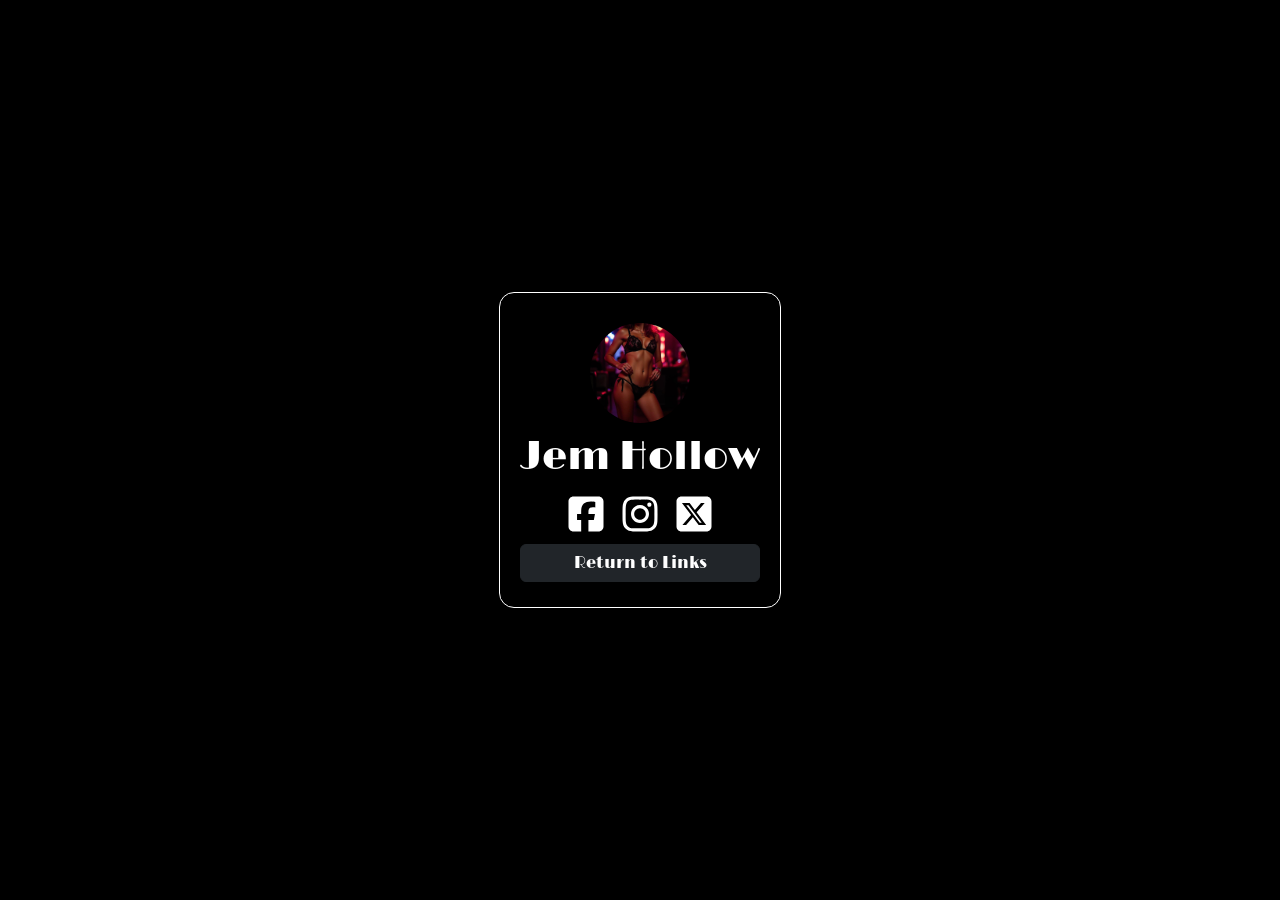
==== payments.html @ c82f0038 "CSS update and New Link I adjusted the CSS on the buttons so that they are even regardless of word l" ====
<!DOCTYPE html>
<html lang="en">

<head>
    <meta charset="UTF-8">
    <meta name="viewport" content="width=device-width, initial-scale=1.0">
    <link href="https://cdn.jsdelivr.net/npm/bootstrap@5.3.8/dist/css/bootstrap.min.css" rel="stylesheet"
        integrity="sha384-sRIl4kxILFvY47J16cr9ZwB07vP4J8+LH7qKQnuqkuIAvNWLzeN8tE5YBujZqJLB" crossorigin="anonymous">
    <link rel="preconnect" href="https://fonts.googleapis.com">
    <link rel="preconnect" href="https://fonts.gstatic.com" crossorigin>
    <link href="https://fonts.googleapis.com/css2?family=Limelight&display=swap" rel="stylesheet">
    <script
        src="https://www.paypal.com/sdk/js?client-id=BAAnpkJ71fmX2I3sDeNnVROLbVhQCEBa4jQPI_Pc1AF13I97U7hWkhm5b_XcDBYQ_Vw6kSNNvT8gee69vY&components=hosted-buttons&enable-funding=venmo&currency=USD">
        </script>

    <style>
        .profile-pic {
            border-radius: 100px;
            max-height: 100px;
            max-width: 100px;
            margin: 10px;
        }

        body {
            display: flex;
            justify-content: center;
            align-items: center;
            min-height: 100vh;
            margin: 0;
            background-color: #000;
        }

        .box {
            text-align: center;
            padding: 20px;
            border: 1px #fff solid;
            border-radius: 15px;
            display: inline-block;
        }

        .margin {
            margin: 5px 0px;
            width: 100%;
        }

        h1,
        body {
            color: #fff;
            font-family: "Limelight", sans-serif;
        }

        .icon {
            max-width: 50px;
        }
    </style>

    <title>Jem Hollow</title>
</head>

<body>
    <div class="box">
        <img src="images/profile.jpg" class="profile-pic">
        <h1>Jem Hollow</h1>
        <div style="width: 100%">
            <a href="https://www.facebook.com/profile.php?id=61578801207784" target="blank"><svg
                    xmlns="http://www.w3.org/2000/svg" viewBox="0 0 640 640"
                    class="icon"><!--!Font Awesome Free v7.2.0 by @fontawesome - https://fontawesome.com License - https://fontawesome.com/license/free Copyright 2026 Fonticons, Inc.-->
                    <path fill="#ffffff"
                        d="M160 96C124.7 96 96 124.7 96 160L96 480C96 515.3 124.7 544 160 544L258.2 544L258.2 398.2L205.4 398.2L205.4 320L258.2 320L258.2 286.3C258.2 199.2 297.6 158.8 383.2 158.8C399.4 158.8 427.4 162 438.9 165.2L438.9 236C432.9 235.4 422.4 235 409.3 235C367.3 235 351.1 250.9 351.1 292.2L351.1 320L434.7 320L420.3 398.2L351 398.2L351 544L480 544C515.3 544 544 515.3 544 480L544 160C544 124.7 515.3 96 480 96L160 96z" />
                </svg></a>
            <a href="https://www.instagram.com/jemhollow" target="blank"><svg xmlns="http://www.w3.org/2000/svg"
                    viewBox="0 0 640 640"
                    class="icon"><!--!Font Awesome Free v7.2.0 by @fontawesome - https://fontawesome.com License - https://fontawesome.com/license/free Copyright 2026 Fonticons, Inc.-->
                    <path fill="#ffffff"
                        d="M320.3 205C256.8 204.8 205.2 256.2 205 319.7C204.8 383.2 256.2 434.8 319.7 435C383.2 435.2 434.8 383.8 435 320.3C435.2 256.8 383.8 205.2 320.3 205zM319.7 245.4C360.9 245.2 394.4 278.5 394.6 319.7C394.8 360.9 361.5 394.4 320.3 394.6C279.1 394.8 245.6 361.5 245.4 320.3C245.2 279.1 278.5 245.6 319.7 245.4zM413.1 200.3C413.1 185.5 425.1 173.5 439.9 173.5C454.7 173.5 466.7 185.5 466.7 200.3C466.7 215.1 454.7 227.1 439.9 227.1C425.1 227.1 413.1 215.1 413.1 200.3zM542.8 227.5C541.1 191.6 532.9 159.8 506.6 133.6C480.4 107.4 448.6 99.2 412.7 97.4C375.7 95.3 264.8 95.3 227.8 97.4C192 99.1 160.2 107.3 133.9 133.5C107.6 159.7 99.5 191.5 97.7 227.4C95.6 264.4 95.6 375.3 97.7 412.3C99.4 448.2 107.6 480 133.9 506.2C160.2 532.4 191.9 540.6 227.8 542.4C264.8 544.5 375.7 544.5 412.7 542.4C448.6 540.7 480.4 532.5 506.6 506.2C532.8 480 541 448.2 542.8 412.3C544.9 375.3 544.9 264.5 542.8 227.5zM495 452C487.2 471.6 472.1 486.7 452.4 494.6C422.9 506.3 352.9 503.6 320.3 503.6C287.7 503.6 217.6 506.2 188.2 494.6C168.6 486.8 153.5 471.7 145.6 452C133.9 422.5 136.6 352.5 136.6 319.9C136.6 287.3 134 217.2 145.6 187.8C153.4 168.2 168.5 153.1 188.2 145.2C217.7 133.5 287.7 136.2 320.3 136.2C352.9 136.2 423 133.6 452.4 145.2C472 153 487.1 168.1 495 187.8C506.7 217.3 504 287.3 504 319.9C504 352.5 506.7 422.6 495 452z" />
                </svg></a>
            <a href="https://x.com/JemHollow" target="blank"><svg xmlns="http://www.w3.org/2000/svg"
                    viewBox="0 0 640 640"
                    class="icon"><!--!Font Awesome Free v7.2.0 by @fontawesome - https://fontawesome.com License - https://fontawesome.com/license/free Copyright 2026 Fonticons, Inc.-->
                    <path fill="#ffffff"
                        d="M160 96C124.7 96 96 124.7 96 160L96 480C96 515.3 124.7 544 160 544L480 544C515.3 544 544 515.3 544 480L544 160C544 124.7 515.3 96 480 96L160 96zM457.1 180L353.3 298.6L475.4 460L379.8 460L305 362.1L219.3 460L171.8 460L282.8 333.1L165.7 180L263.7 180L331.4 269.5L409.6 180L457.1 180zM419.3 431.6L249.4 206.9L221.1 206.9L392.9 431.6L419.3 431.6z" />
                </svg></a>
        </div>
        <div style="width: 100%">
        <a href="index.html"><button type="button" class="btn btn-dark margin">Return to
                Links</button><br /></a></div>
        <div style="width: 100%">
            <div id="paypal-container-HEBRVH739C7E4"></div>
            <script>
                paypal.HostedButtons({
                    hostedButtonId: "HEBRVH739C7E4",
                }).render("#paypal-container-HEBRVH739C7E4")
            </script>
        </div>
    </div>
</body>

</html>
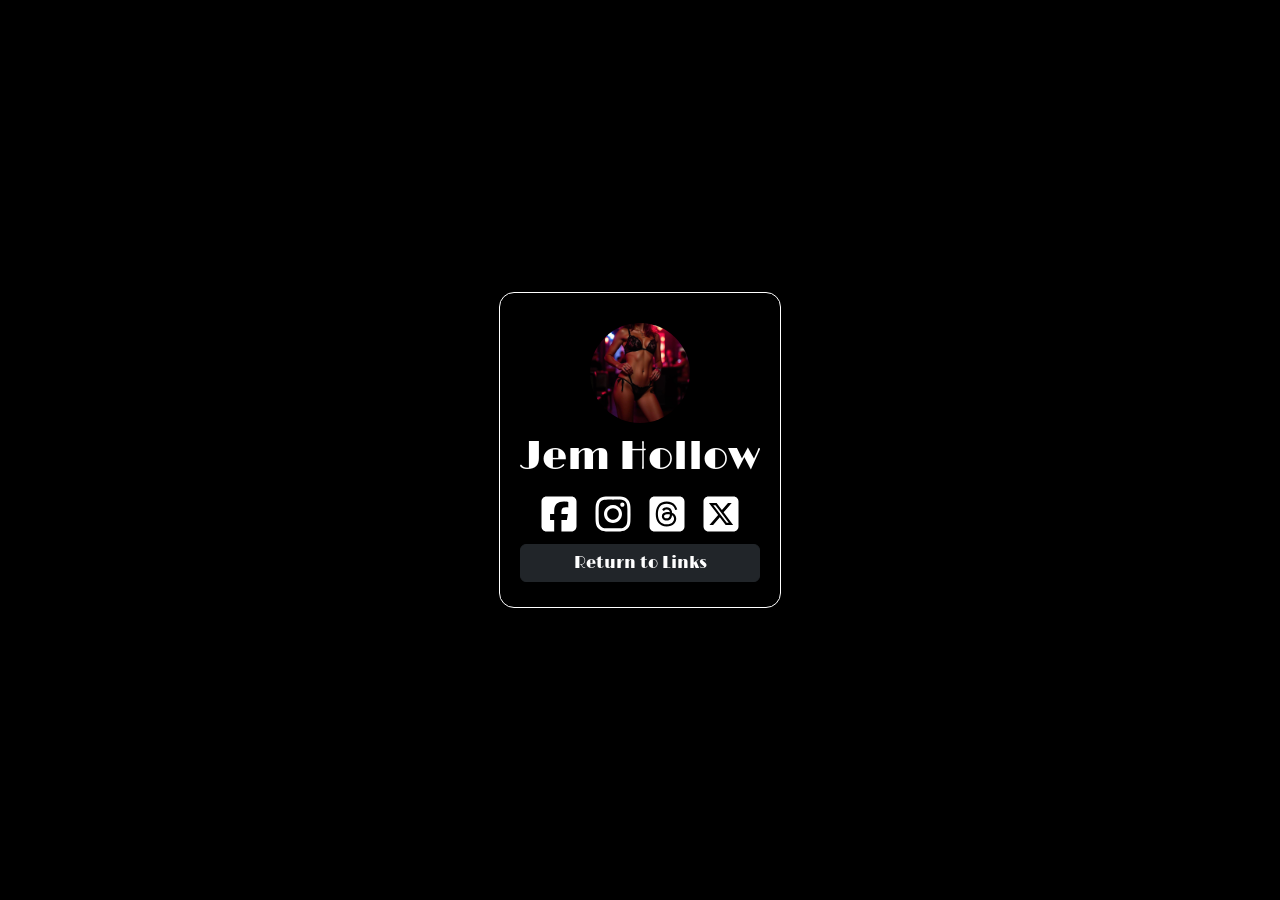
==== commit f5b8b0bc: "Added Threads Added the icon and link for threads." ====
--- a/payments.html
+++ b/payments.html
@@ -74,6 +74,12 @@
                     <path fill="#ffffff"
                         d="M320.3 205C256.8 204.8 205.2 256.2 205 319.7C204.8 383.2 256.2 434.8 319.7 435C383.2 435.2 434.8 383.8 435 320.3C435.2 256.8 383.8 205.2 320.3 205zM319.7 245.4C360.9 245.2 394.4 278.5 394.6 319.7C394.8 360.9 361.5 394.4 320.3 394.6C279.1 394.8 245.6 361.5 245.4 320.3C245.2 279.1 278.5 245.6 319.7 245.4zM413.1 200.3C413.1 185.5 425.1 173.5 439.9 173.5C454.7 173.5 466.7 185.5 466.7 200.3C466.7 215.1 454.7 227.1 439.9 227.1C425.1 227.1 413.1 215.1 413.1 200.3zM542.8 227.5C541.1 191.6 532.9 159.8 506.6 133.6C480.4 107.4 448.6 99.2 412.7 97.4C375.7 95.3 264.8 95.3 227.8 97.4C192 99.1 160.2 107.3 133.9 133.5C107.6 159.7 99.5 191.5 97.7 227.4C95.6 264.4 95.6 375.3 97.7 412.3C99.4 448.2 107.6 480 133.9 506.2C160.2 532.4 191.9 540.6 227.8 542.4C264.8 544.5 375.7 544.5 412.7 542.4C448.6 540.7 480.4 532.5 506.6 506.2C532.8 480 541 448.2 542.8 412.3C544.9 375.3 544.9 264.5 542.8 227.5zM495 452C487.2 471.6 472.1 486.7 452.4 494.6C422.9 506.3 352.9 503.6 320.3 503.6C287.7 503.6 217.6 506.2 188.2 494.6C168.6 486.8 153.5 471.7 145.6 452C133.9 422.5 136.6 352.5 136.6 319.9C136.6 287.3 134 217.2 145.6 187.8C153.4 168.2 168.5 153.1 188.2 145.2C217.7 133.5 287.7 136.2 320.3 136.2C352.9 136.2 423 133.6 452.4 145.2C472 153 487.1 168.1 495 187.8C506.7 217.3 504 287.3 504 319.9C504 352.5 506.7 422.6 495 452z" />
                 </svg></a>
+            <a href="https://www.threads.com/@jemhollow" target="blank"><svg xmlns="http://www.w3.org/2000/svg"
+                    viewBox="0 0 640 640"
+                    class="icon"><!--!Font Awesome Free v7.2.0 by @fontawesome - https://fontawesome.com License - https://fontawesome.com/license/free Copyright 2026 Fonticons, Inc.-->
+                    <path fill="#ffffff"
+                        d="M160 96C124.7 96 96 124.7 96 160L96 480C96 515.3 124.7 544 160 544L480 544C515.3 544 544 515.3 544 480L544 160C544 124.7 515.3 96 480 96L160 96zM390.2 308.3C409.7 317.6 423.9 331.8 431.4 349.2C441.8 373.5 442.8 413.1 411.2 444.6C387 468.7 357.7 479.6 316.1 479.9L315.9 479.9C269.1 479.6 233.1 463.8 209 433.1C187.5 405.8 176.4 367.7 176 320L176 319.8C176.4 272.1 187.5 234.1 209 206.7C233.2 176 269.2 160.2 315.9 159.9L316.1 159.9C363 160.2 399.4 175.9 424.3 206.5C436.6 221.6 445.6 239.8 451.3 260.9L424.4 268.1C419.7 250.9 412.5 236.2 403 224.5C383.6 200.6 354.3 188.4 316 188.1C278 188.4 249.2 200.6 230.5 224.3C213 246.6 203.9 278.7 203.6 319.8C203.9 360.9 213 393.1 230.5 415.3C249.2 439.1 277.9 451.3 316 451.5C350.3 451.2 372.9 443.1 391.8 424.2C413.3 402.7 412.9 376.3 406 360.2C402 350.8 394.6 342.9 384.7 336.9C382.3 354.9 376.8 369.1 368.2 380.1C356.8 394.6 340.5 402.5 319.8 403.6C304.1 404.5 289 400.7 277.2 392.9C263.3 383.7 255.2 369.7 254.3 353.4C252.6 321.2 278.1 298.1 317.8 295.8C331.9 295 345.1 295.6 357.3 297.7C355.7 287.8 352.4 280 347.5 274.3C340.8 266.5 330.4 262.5 316.7 262.4L316.3 262.4C305.3 262.4 290.3 265.5 280.7 280L257.7 264.2C270.5 244.8 291.3 234.1 316.2 234.1L316.8 234.1C358.6 234.4 383.4 260.4 385.9 305.9C387.3 306.5 388.7 307.1 390.1 307.8L390.2 308.3zM318.4 375.8C335.4 374.9 354.8 368.2 358.1 327C349.3 325.1 339.5 324.1 329.1 324.1C325.9 324.1 322.7 324.2 319.5 324.4C290.9 326 281.4 339.9 282.1 352.3C283 369 301.1 376.8 318.5 375.9L318.4 375.8z" />
+                </svg></a>
             <a href="https://x.com/JemHollow" target="blank"><svg xmlns="http://www.w3.org/2000/svg"
                     viewBox="0 0 640 640"
                     class="icon"><!--!Font Awesome Free v7.2.0 by @fontawesome - https://fontawesome.com License - https://fontawesome.com/license/free Copyright 2026 Fonticons, Inc.-->
@@ -82,8 +88,9 @@
                 </svg></a>
         </div>
         <div style="width: 100%">
-        <a href="index.html"><button type="button" class="btn btn-dark margin">Return to
-                Links</button><br /></a></div>
+            <a href="index.html"><button type="button" class="btn btn-dark margin">Return to
+                    Links</button><br /></a>
+        </div>
         <div style="width: 100%">
             <div id="paypal-container-HEBRVH739C7E4"></div>
             <script>
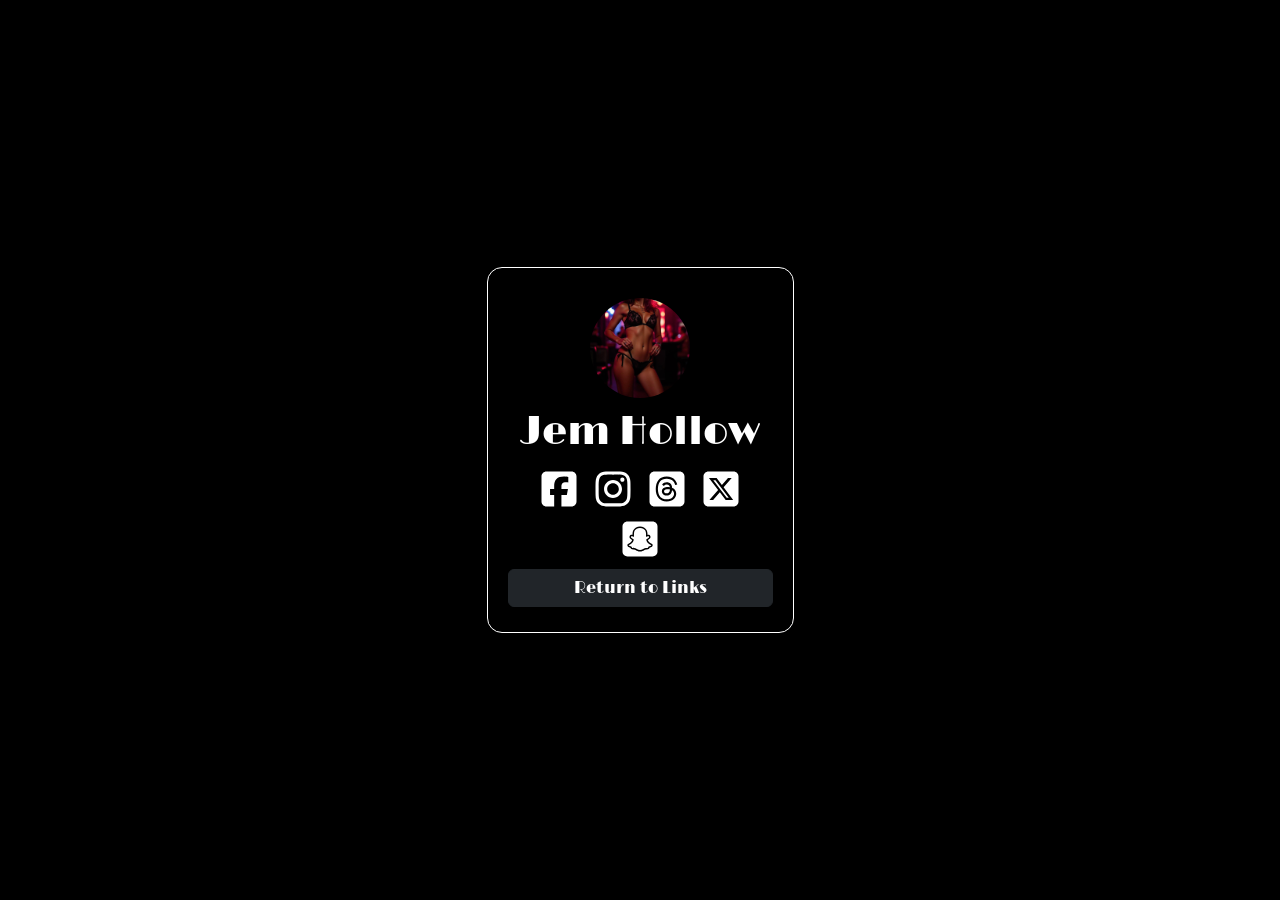
==== commit 399938aa: "Snapchat Added snapchat icon and link to the socials bar on both pages. Adjusted the CSS so that the" ====
--- a/payments.html
+++ b/payments.html
@@ -12,48 +12,7 @@
     <script
         src="https://www.paypal.com/sdk/js?client-id=BAAnpkJ71fmX2I3sDeNnVROLbVhQCEBa4jQPI_Pc1AF13I97U7hWkhm5b_XcDBYQ_Vw6kSNNvT8gee69vY&components=hosted-buttons&enable-funding=venmo&currency=USD">
         </script>
-
-    <style>
-        .profile-pic {
-            border-radius: 100px;
-            max-height: 100px;
-            max-width: 100px;
-            margin: 10px;
-        }
-
-        body {
-            display: flex;
-            justify-content: center;
-            align-items: center;
-            min-height: 100vh;
-            margin: 0;
-            background-color: #000;
-        }
-
-        .box {
-            text-align: center;
-            padding: 20px;
-            border: 1px #fff solid;
-            border-radius: 15px;
-            display: inline-block;
-        }
-
-        .margin {
-            margin: 5px 0px;
-            width: 100%;
-        }
-
-        h1,
-        body {
-            color: #fff;
-            font-family: "Limelight", sans-serif;
-        }
-
-        .icon {
-            max-width: 50px;
-        }
-    </style>
-
+    <link rel="stylesheet" href="styles.css">
     <title>Jem Hollow</title>
 </head>
 
@@ -86,6 +45,12 @@
                     <path fill="#ffffff"
                         d="M160 96C124.7 96 96 124.7 96 160L96 480C96 515.3 124.7 544 160 544L480 544C515.3 544 544 515.3 544 480L544 160C544 124.7 515.3 96 480 96L160 96zM457.1 180L353.3 298.6L475.4 460L379.8 460L305 362.1L219.3 460L171.8 460L282.8 333.1L165.7 180L263.7 180L331.4 269.5L409.6 180L457.1 180zM419.3 431.6L249.4 206.9L221.1 206.9L392.9 431.6L419.3 431.6z" />
                 </svg></a>
+            <a href="https://snapchat.com/t/sGFVK9x5" target="blank"><svg xmlns="http://www.w3.org/2000/svg"
+                    viewBox="0 0 640 640"
+                    class="icon"><!--!Font Awesome Free v7.2.0 by @fontawesome - https://fontawesome.com License - https://fontawesome.com/license/free Copyright 2026 Fonticons, Inc.-->
+                    <path fill="rgb(255, 255, 255)"
+                        d="M480 96L160 96C143 96 126.7 102.7 114.7 114.7C102.7 126.7 96 143 96 160L96 480C96 497 102.7 513.3 114.7 525.3C126.7 537.3 143 544 160 544L480 544C497 544 513.3 537.3 525.3 525.3C537.3 513.3 544 497 544 480L544 160C544 143 537.3 126.7 525.3 114.7C513.3 102.7 497 96 480 96zM476.1 415.3L476 415.4C473.5 418.2 470.6 420.5 467.3 422.2C460.8 425.8 453.9 428.5 446.7 430.4C445.3 430.8 444 431.4 442.8 432.2C440.6 434.1 440.7 436.8 438.4 440.8C436.7 443.8 434.4 446.3 431.6 448.3C424.9 452.9 417.4 453.2 409.4 453.5C402.2 453.8 394 454.1 384.7 457.2C380.9 458.4 376.9 460.9 372.3 463.7C361 470.6 345.6 480.1 320 480.1C294.4 480.1 279.1 470.7 267.9 463.8C263.2 460.9 259.2 458.4 255.4 457.2C246.1 454.1 237.9 453.8 230.7 453.5C222.7 453.2 215.2 452.9 208.5 448.3C206.1 446.7 204.1 444.6 202.5 442.2C199.3 437.6 199.6 434.4 197.2 432.3C195.9 431.5 194.6 430.8 193.1 430.5C186 428.6 179.2 425.9 172.8 422.4C169.7 420.8 166.9 418.6 164.5 416.1C157.9 409.3 156.2 401.3 158.8 394.3C162.2 385 170.4 382.2 178.2 378C193 370 204.5 359.9 212.6 348.1C214.9 344.8 216.9 341.2 218.6 337.5C219.4 335.3 219.4 334.2 218.8 333.1C218.2 332.2 217.5 331.5 216.6 330.9C214.1 329.2 211.5 327.5 209.7 326.4C206.4 324.3 203.8 322.6 202.2 321.4C195.9 317 191.6 312.4 188.8 307.2C186.9 303.6 185.8 299.6 185.5 295.6C185.2 291.6 185.9 287.5 187.4 283.7C191.5 272.8 201.9 266 214.4 266C217 266 219.7 266.3 222.2 266.8C222.9 267 223.6 267.1 224.2 267.3C224.1 259.9 224.3 251.9 224.9 244.2C227.3 216.9 236.8 202.6 246.8 191.2C253.2 184 260.7 178 269.1 173.3C284.2 164.7 301.3 160.3 320 160.3C338.7 160.3 355.8 164.7 370.9 173.3C379.2 178 386.8 184.1 393.1 191.2C403.1 202.6 412.6 216.9 415 244.2C415.6 251.9 415.9 259.6 415.7 267.3C416.4 267.1 417.1 267 417.8 266.8C420.4 266.2 423 266 425.6 266C438.1 266 448.4 272.8 452.6 283.7C454.1 287.5 454.7 291.6 454.5 295.6C454.3 299.6 453.1 303.6 451.2 307.2C448.5 312.4 444.1 317.1 437.8 321.4C436.1 322.6 433.5 324.3 430.3 326.4C428.5 327.6 425.8 329.3 423.1 331.1C422.3 331.6 421.7 332.3 421.2 333.1C420.7 334.1 420.7 335.3 421.4 337.3C423.1 341.1 425.1 344.7 427.5 348.1C435.8 360.2 447.7 370.4 463 378.5C464.5 379.3 466 380 467.4 380.8C468.1 381.1 469 381.6 469.9 382.1C474.8 384.8 479.1 388.1 481.4 394.3C483.9 401.2 482.4 409 476.2 415.6zM459.4 396.8C409.1 372.5 401.1 334.9 400.7 332.1C400.3 328.7 399.8 326.1 403.5 322.6C407.1 319.3 423 309.4 427.5 306.3C434.8 301.2 438 296.1 435.7 289.8C434 285.5 430 283.8 425.7 283.8C424.4 283.8 423 284 421.7 284.2C413.7 285.9 405.9 290 401.3 291.1C400.8 291.2 400.2 291.3 399.6 291.3C397.2 291.3 396.3 290.2 396.5 287.3C397.1 278.5 398.3 261.4 396.9 245.4C395 223.4 387.9 212.5 379.5 202.8C375.4 198.2 356.4 178.1 320 178.1C283.6 178.1 264.6 198.2 260.5 202.9C252.1 212.6 245 223.5 243.1 245.5C241.7 261.5 243 278.6 243.5 287.4C243.7 290.2 242.8 291.4 240.4 291.4C239.8 291.4 239.3 291.3 238.7 291.2C234.2 290.1 226.4 286.1 218.4 284.3C217.1 284 215.8 283.9 214.4 283.9C210.1 283.9 206.1 285.5 204.4 289.9C202 296.2 205.2 301.3 212.6 306.4C217 309.5 233 319.4 236.6 322.7C240.3 326.1 239.8 328.8 239.4 332.2C239 335 231 372.6 180.7 396.9C177.8 398.3 172.7 401.3 181.6 406.2C195.5 413.8 204.7 413 211.9 417.6C218 421.5 214.4 430 218.8 433C224.3 436.8 240.4 432.7 261.1 439.6C278.5 445.3 289.2 461.6 320.1 461.6C351 461.6 361.9 445.3 379 439.6C399.8 432.7 415.9 436.8 421.3 433C425.7 429.9 422.1 421.5 428.2 417.6C435.4 413 444.6 413.8 458.5 406.1C467.3 401.2 462.3 398.2 459.4 396.7z" />
+                </svg></a>
         </div>
         <div style="width: 100%">
             <a href="index.html"><button type="button" class="btn btn-dark margin">Return to
--- a/styles.css
+++ b/styles.css
@@ -0,0 +1,46 @@
+.profile-pic {
+    border-radius: 100px;
+    max-height: 100px;
+    max-width: 100px;
+    margin: 10px;
+}
+
+body {
+    display: flex;
+    justify-content: center;
+    align-items: center;
+    min-height: 100vh;
+    margin: 0;
+    background-color: #000;
+}
+
+.box {
+    text-align: center;
+    padding: 20px;
+    border: 1px #fff solid;
+    border-radius: 15px;
+    display: inline-block;
+    min-width: 307px;
+}
+
+.margin {
+    margin: 5px 0px;
+    width: 100%;
+}
+
+h1,
+body {
+    color: #fff;
+    font-family: "Limelight", sans-serif;
+}
+
+.icon {
+    max-width: 50px;
+}
+
+@media only screen and (max-width: 480px) {
+    .box {
+    width: 90vw;
+} 
+
+}
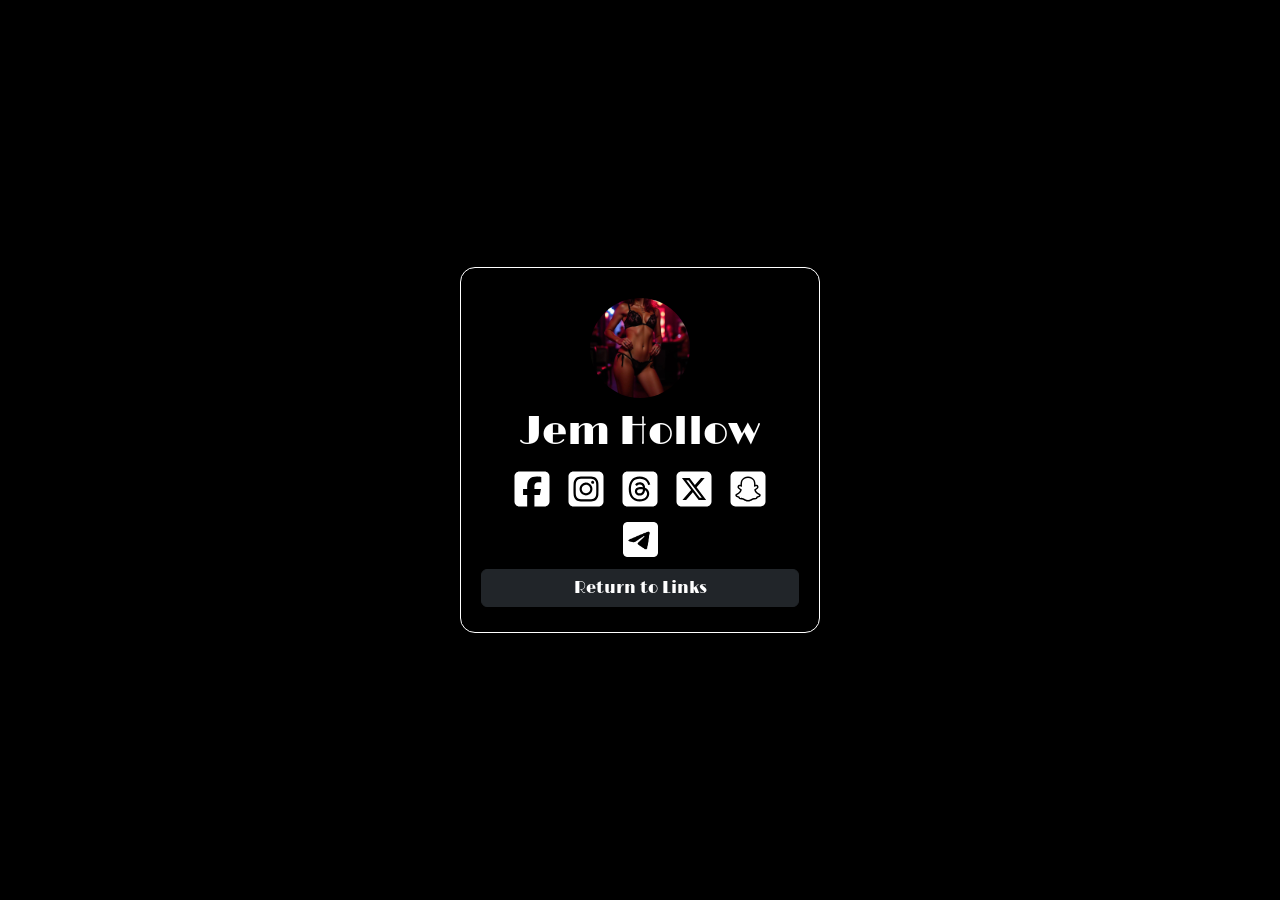
==== commit fef0e54d: "Added Telegram and Updated Instagram I added a telegram icon and link and also updated the CSS to ac" ====
--- a/payments.html
+++ b/payments.html
@@ -30,8 +30,8 @@
             <a href="https://www.instagram.com/jemhollow" target="blank"><svg xmlns="http://www.w3.org/2000/svg"
                     viewBox="0 0 640 640"
                     class="icon"><!--!Font Awesome Free v7.2.0 by @fontawesome - https://fontawesome.com License - https://fontawesome.com/license/free Copyright 2026 Fonticons, Inc.-->
-                    <path fill="#ffffff"
-                        d="M320.3 205C256.8 204.8 205.2 256.2 205 319.7C204.8 383.2 256.2 434.8 319.7 435C383.2 435.2 434.8 383.8 435 320.3C435.2 256.8 383.8 205.2 320.3 205zM319.7 245.4C360.9 245.2 394.4 278.5 394.6 319.7C394.8 360.9 361.5 394.4 320.3 394.6C279.1 394.8 245.6 361.5 245.4 320.3C245.2 279.1 278.5 245.6 319.7 245.4zM413.1 200.3C413.1 185.5 425.1 173.5 439.9 173.5C454.7 173.5 466.7 185.5 466.7 200.3C466.7 215.1 454.7 227.1 439.9 227.1C425.1 227.1 413.1 215.1 413.1 200.3zM542.8 227.5C541.1 191.6 532.9 159.8 506.6 133.6C480.4 107.4 448.6 99.2 412.7 97.4C375.7 95.3 264.8 95.3 227.8 97.4C192 99.1 160.2 107.3 133.9 133.5C107.6 159.7 99.5 191.5 97.7 227.4C95.6 264.4 95.6 375.3 97.7 412.3C99.4 448.2 107.6 480 133.9 506.2C160.2 532.4 191.9 540.6 227.8 542.4C264.8 544.5 375.7 544.5 412.7 542.4C448.6 540.7 480.4 532.5 506.6 506.2C532.8 480 541 448.2 542.8 412.3C544.9 375.3 544.9 264.5 542.8 227.5zM495 452C487.2 471.6 472.1 486.7 452.4 494.6C422.9 506.3 352.9 503.6 320.3 503.6C287.7 503.6 217.6 506.2 188.2 494.6C168.6 486.8 153.5 471.7 145.6 452C133.9 422.5 136.6 352.5 136.6 319.9C136.6 287.3 134 217.2 145.6 187.8C153.4 168.2 168.5 153.1 188.2 145.2C217.7 133.5 287.7 136.2 320.3 136.2C352.9 136.2 423 133.6 452.4 145.2C472 153 487.1 168.1 495 187.8C506.7 217.3 504 287.3 504 319.9C504 352.5 506.7 422.6 495 452z" />
+                    <path fill="rgb(255, 255, 255)"
+                        d="M290.4 275.7C274 286 264.5 304.5 265.5 323.8C266.6 343.2 278.2 360.4 295.6 368.9C313.1 377.3 333.8 375.5 349.6 364.3C366 354 375.5 335.5 374.5 316.2C373.4 296.8 361.8 279.6 344.4 271.1C326.9 262.7 306.2 264.5 290.4 275.7zM432.7 207.3C427.5 202.1 421.2 198 414.3 195.3C396.2 188.2 356.7 188.5 331.2 188.8C327.1 188.8 323.3 188.9 320 188.9C316.7 188.9 312.8 188.9 308.6 188.8C283.1 188.5 243.8 188.1 225.7 195.3C218.8 198 212.6 202.1 207.3 207.3C202 212.5 198 218.8 195.3 225.7C188.2 243.8 188.6 283.4 188.8 308.9C188.8 313 188.9 316.8 188.9 320C188.9 323.2 188.9 327 188.8 331.1C188.6 356.6 188.2 396.2 195.3 414.3C198 421.2 202.1 427.4 207.3 432.7C212.5 438 218.8 442 225.7 444.7C243.8 451.8 283.3 451.5 308.8 451.2C312.9 451.2 316.7 451.1 320 451.1C323.3 451.1 327.2 451.1 331.4 451.2C356.9 451.5 396.2 451.9 414.3 444.7C421.2 442 427.4 437.9 432.7 432.7C438 427.5 442 421.2 444.7 414.3C451.9 396.3 451.5 356.9 451.2 331.3C451.2 327.1 451.1 323.2 451.1 319.9C451.1 316.6 451.1 312.8 451.2 308.5C451.5 283 451.9 243.6 444.7 225.5C442 218.6 437.9 212.4 432.7 207.1L432.7 207.3zM365.6 251.8C383.7 263.9 396.2 282.7 400.5 304C404.8 325.3 400.3 347.5 388.2 365.6C382.2 374.6 374.5 382.2 365.6 388.2C356.7 394.2 346.6 398.3 336 400.4C314.7 404.6 292.5 400.2 274.4 388.1C256.3 376 243.8 357.2 239.5 335.9C235.2 314.6 239.7 292.4 251.7 274.3C263.7 256.2 282.6 243.7 303.9 239.4C325.2 235.1 347.4 239.6 365.5 251.6L365.6 251.6zM394.8 250.5C391.7 248.4 389.2 245.4 387.7 241.9C386.2 238.4 385.9 234.6 386.6 230.8C387.3 227 389.2 223.7 391.8 221C394.4 218.3 397.9 216.5 401.6 215.8C405.3 215.1 409.2 215.4 412.7 216.9C416.2 218.4 419.2 220.8 421.3 223.9C423.4 227 424.5 230.7 424.5 234.5C424.5 237 424 239.5 423.1 241.8C422.2 244.1 420.7 246.2 419 248C417.3 249.8 415.1 251.2 412.8 252.2C410.5 253.2 408 253.7 405.5 253.7C401.7 253.7 398 252.6 394.9 250.5L394.8 250.5zM544 160C544 124.7 515.3 96 480 96L160 96C124.7 96 96 124.7 96 160L96 480C96 515.3 124.7 544 160 544L480 544C515.3 544 544 515.3 544 480L544 160zM453 453C434.3 471.7 411.6 477.6 386 478.9C359.6 480.4 280.4 480.4 254 478.9C228.4 477.6 205.7 471.7 187 453C168.3 434.3 162.4 411.6 161.2 386C159.7 359.6 159.7 280.4 161.2 254C162.5 228.4 168.3 205.7 187 187C205.7 168.3 228.5 162.4 254 161.2C280.4 159.7 359.6 159.7 386 161.2C411.6 162.5 434.3 168.3 453 187C471.7 205.7 477.6 228.4 478.8 254C480.3 280.3 480.3 359.4 478.8 385.9C477.5 411.5 471.7 434.2 453 452.9L453 453z" />
                 </svg></a>
             <a href="https://www.threads.com/@jemhollow" target="blank"><svg xmlns="http://www.w3.org/2000/svg"
                     viewBox="0 0 640 640"
@@ -51,6 +51,7 @@
                     <path fill="rgb(255, 255, 255)"
                         d="M480 96L160 96C143 96 126.7 102.7 114.7 114.7C102.7 126.7 96 143 96 160L96 480C96 497 102.7 513.3 114.7 525.3C126.7 537.3 143 544 160 544L480 544C497 544 513.3 537.3 525.3 525.3C537.3 513.3 544 497 544 480L544 160C544 143 537.3 126.7 525.3 114.7C513.3 102.7 497 96 480 96zM476.1 415.3L476 415.4C473.5 418.2 470.6 420.5 467.3 422.2C460.8 425.8 453.9 428.5 446.7 430.4C445.3 430.8 444 431.4 442.8 432.2C440.6 434.1 440.7 436.8 438.4 440.8C436.7 443.8 434.4 446.3 431.6 448.3C424.9 452.9 417.4 453.2 409.4 453.5C402.2 453.8 394 454.1 384.7 457.2C380.9 458.4 376.9 460.9 372.3 463.7C361 470.6 345.6 480.1 320 480.1C294.4 480.1 279.1 470.7 267.9 463.8C263.2 460.9 259.2 458.4 255.4 457.2C246.1 454.1 237.9 453.8 230.7 453.5C222.7 453.2 215.2 452.9 208.5 448.3C206.1 446.7 204.1 444.6 202.5 442.2C199.3 437.6 199.6 434.4 197.2 432.3C195.9 431.5 194.6 430.8 193.1 430.5C186 428.6 179.2 425.9 172.8 422.4C169.7 420.8 166.9 418.6 164.5 416.1C157.9 409.3 156.2 401.3 158.8 394.3C162.2 385 170.4 382.2 178.2 378C193 370 204.5 359.9 212.6 348.1C214.9 344.8 216.9 341.2 218.6 337.5C219.4 335.3 219.4 334.2 218.8 333.1C218.2 332.2 217.5 331.5 216.6 330.9C214.1 329.2 211.5 327.5 209.7 326.4C206.4 324.3 203.8 322.6 202.2 321.4C195.9 317 191.6 312.4 188.8 307.2C186.9 303.6 185.8 299.6 185.5 295.6C185.2 291.6 185.9 287.5 187.4 283.7C191.5 272.8 201.9 266 214.4 266C217 266 219.7 266.3 222.2 266.8C222.9 267 223.6 267.1 224.2 267.3C224.1 259.9 224.3 251.9 224.9 244.2C227.3 216.9 236.8 202.6 246.8 191.2C253.2 184 260.7 178 269.1 173.3C284.2 164.7 301.3 160.3 320 160.3C338.7 160.3 355.8 164.7 370.9 173.3C379.2 178 386.8 184.1 393.1 191.2C403.1 202.6 412.6 216.9 415 244.2C415.6 251.9 415.9 259.6 415.7 267.3C416.4 267.1 417.1 267 417.8 266.8C420.4 266.2 423 266 425.6 266C438.1 266 448.4 272.8 452.6 283.7C454.1 287.5 454.7 291.6 454.5 295.6C454.3 299.6 453.1 303.6 451.2 307.2C448.5 312.4 444.1 317.1 437.8 321.4C436.1 322.6 433.5 324.3 430.3 326.4C428.5 327.6 425.8 329.3 423.1 331.1C422.3 331.6 421.7 332.3 421.2 333.1C420.7 334.1 420.7 335.3 421.4 337.3C423.1 341.1 425.1 344.7 427.5 348.1C435.8 360.2 447.7 370.4 463 378.5C464.5 379.3 466 380 467.4 380.8C468.1 381.1 469 381.6 469.9 382.1C474.8 384.8 479.1 388.1 481.4 394.3C483.9 401.2 482.4 409 476.2 415.6zM459.4 396.8C409.1 372.5 401.1 334.9 400.7 332.1C400.3 328.7 399.8 326.1 403.5 322.6C407.1 319.3 423 309.4 427.5 306.3C434.8 301.2 438 296.1 435.7 289.8C434 285.5 430 283.8 425.7 283.8C424.4 283.8 423 284 421.7 284.2C413.7 285.9 405.9 290 401.3 291.1C400.8 291.2 400.2 291.3 399.6 291.3C397.2 291.3 396.3 290.2 396.5 287.3C397.1 278.5 398.3 261.4 396.9 245.4C395 223.4 387.9 212.5 379.5 202.8C375.4 198.2 356.4 178.1 320 178.1C283.6 178.1 264.6 198.2 260.5 202.9C252.1 212.6 245 223.5 243.1 245.5C241.7 261.5 243 278.6 243.5 287.4C243.7 290.2 242.8 291.4 240.4 291.4C239.8 291.4 239.3 291.3 238.7 291.2C234.2 290.1 226.4 286.1 218.4 284.3C217.1 284 215.8 283.9 214.4 283.9C210.1 283.9 206.1 285.5 204.4 289.9C202 296.2 205.2 301.3 212.6 306.4C217 309.5 233 319.4 236.6 322.7C240.3 326.1 239.8 328.8 239.4 332.2C239 335 231 372.6 180.7 396.9C177.8 398.3 172.7 401.3 181.6 406.2C195.5 413.8 204.7 413 211.9 417.6C218 421.5 214.4 430 218.8 433C224.3 436.8 240.4 432.7 261.1 439.6C278.5 445.3 289.2 461.6 320.1 461.6C351 461.6 361.9 445.3 379 439.6C399.8 432.7 415.9 436.8 421.3 433C425.7 429.9 422.1 421.5 428.2 417.6C435.4 413 444.6 413.8 458.5 406.1C467.3 401.2 462.3 398.2 459.4 396.7z" />
                 </svg></a>
+            <a href="https://t.me/JemHollow" target="blank"><img src="images/telegram-square.svg" style="padding:7.5px" class="icon"></a>
         </div>
         <div style="width: 100%">
             <a href="index.html"><button type="button" class="btn btn-dark margin">Return to
--- a/styles.css
+++ b/styles.css
@@ -20,7 +20,7 @@
     border: 1px #fff solid;
     border-radius: 15px;
     display: inline-block;
-    min-width: 307px;
+    min-width: 360px;
 }
 
 .margin {
